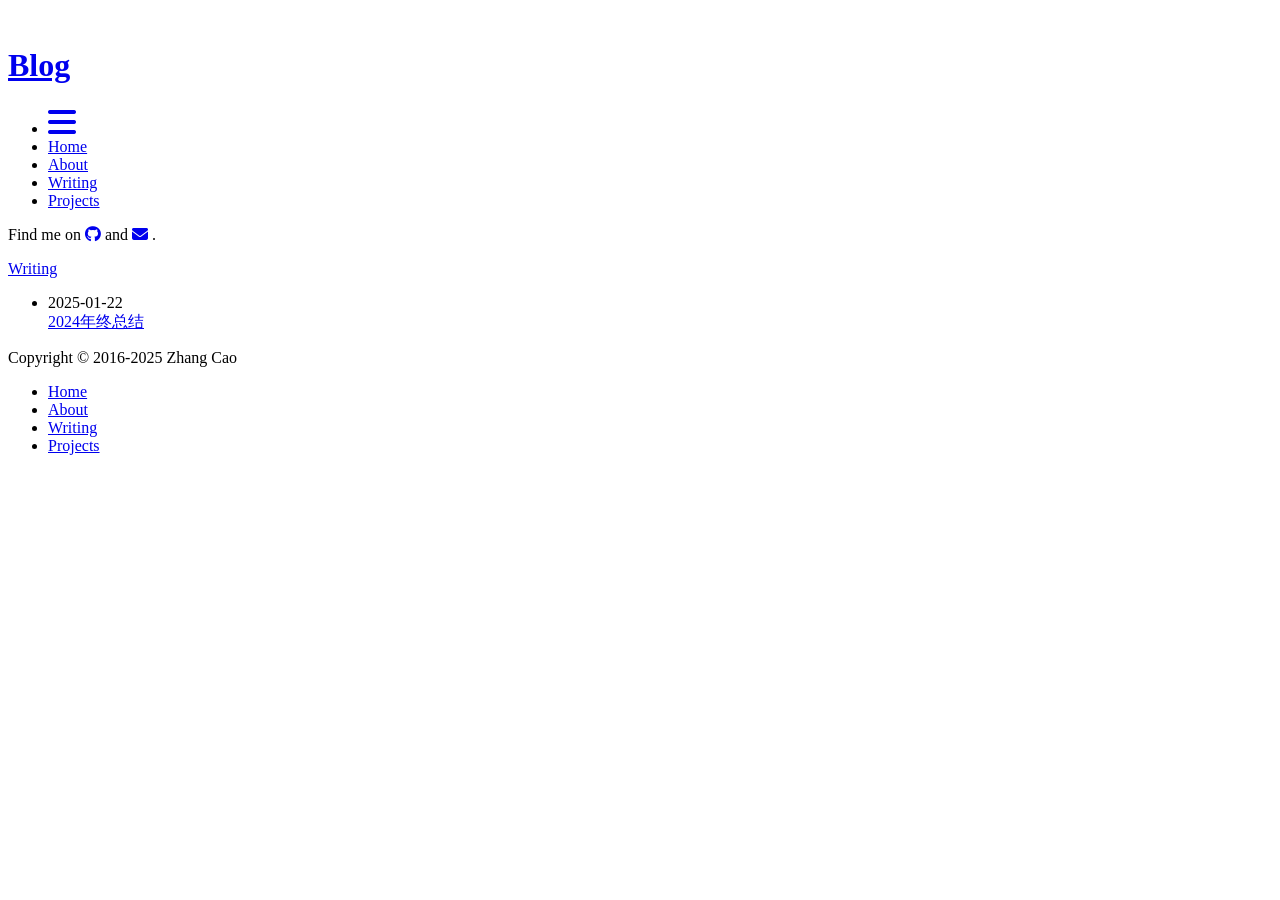
==== index.html @ 697179ae "Site updated: 2025-01-22 15:24:34" ====
<!DOCTYPE html>
<html lang=en>
<head>
    <!-- so meta -->
    <meta charset="utf-8">
    <meta http-equiv="X-UA-Compatible" content="IE=edge">
    <meta name="HandheldFriendly" content="True">
    <meta name="viewport" content="width=device-width, initial-scale=1, maximum-scale=5" />
    <meta property="og:type" content="website">
<meta property="og:title" content="Blog">
<meta property="og:url" content="https://tom-caozh.github.io/None/index.html">
<meta property="og:site_name" content="Blog">
<meta property="og:locale" content="en_US">
<meta property="article:author" content="Zhang Cao">
<meta name="twitter:card" content="summary">
    
    
      
        
          <link rel="shortcut icon" href="/None/images/favicon.ico">
        
      
      
        
          <link rel="icon" type="image/png" href="/None/images/favicon-192x192.png" sizes="192x192">
        
      
      
        
          <link rel="apple-touch-icon" sizes="180x180" href="/None/images/apple-touch-icon.png">
        
      
    
    <!-- title -->
    <title>Blog</title>
    <!-- async scripts -->
    <!-- Google Analytics -->


    <!-- Umami Analytics -->


    <!-- styles -->
    
<link rel="stylesheet" href="/None/css/style.css">

    <!-- persian styles -->
    
    <!-- rss -->
    
    
	<!-- mathjax -->
	
<meta name="generator" content="Hexo 7.3.0"></head>

<body class="max-width mx-auto px3 ltr">
    
    <div class="content index py4 h-card">
        
          <header id="header">
  <a class="u-url u-uid" href="/None/">
  
    
      <img id="logo" alt class="u-logo" src="/None/images/logo.png" />
    
  
    <div id="title">
      <h1 class="p-name">Blog</h1>
    </div>
  </a>
  <div id="nav">
    <ul>
      <li class="icon">
        <a href="#" aria-label="Menu"><i class="fa-solid fa-bars fa-2x"></i></a>
      </li>
      <!--
     --><li><a href="/None/">Home</a></li><!--
   --><!--
     --><li><a href="/None/about/">About</a></li><!--
   --><!--
     --><li><a href="/None/archives/">Writing</a></li><!--
   --><!--
     --><li><a target="_blank" rel="noopener" href="http://github.com/probberechts">Projects</a></li><!--
   -->
    </ul>
  </div>
</header>

        
        <section id="about" class="p-note">
  
  
    <p>
      Find me on
      
      
      
        
        
          <a class="icon u-url" target="_blank" rel="noopener me" href="https://github.com/Tom-CaoZH" aria-label="github" title="github">
            <i class="fa-brands fa-github"></i><!--
      ---></a><!--
    ---><!--
    ---> and 
        
      
        
        
          <a class="icon u-email" target="_blank" rel="noopener" href="mailto:tomcaottt@gmail.com" aria-label="mail" title="mail">
            <i class="fa-solid fa-envelope"></i><!--
      ---></a>
        <!--
    --->.
        
      
    </p>
  
</section>

<section id="writing">
  <span class="h1"><a href="/None/archives/">Writing</a></span>
  
  <ul class="post-list">
    
    
      
    
    
      <li class="post-item">
        
    <div class="meta">
      
        
          <time datetime="2025-01-22T06:42:23.465Z" class="dt-published" itemprop="datePublished">2025-01-22</time>
        
      
    </div>


        <span>
    
        <a class="" href="/None/2025/01/22/2024-ending-summary/">2024年终总结</a>
    


</span>
      </li>
    
  </ul>
  
</section>



        
        <footer id="footer">
  <div class="footer-left">
    Copyright &copy;
    
    
    2016-2025
    Zhang Cao
  </div>
  <div class="footer-right">
    <nav>
      <ul>
        <!--
       --><li><a href="/None/">Home</a></li><!--
     --><!--
       --><li><a href="/None/about/">About</a></li><!--
     --><!--
       --><li><a href="/None/archives/">Writing</a></li><!--
     --><!--
       --><li><a target="_blank" rel="noopener" href="http://github.com/probberechts">Projects</a></li><!--
     -->
      </ul>
    </nav>
  </div>
</footer>

    </div>
    <!-- styles -->



  <link rel="preload" as="style" href="https://cdnjs.cloudflare.com/ajax/libs/font-awesome/6.4.0/css/all.min.css" crossorigin="anonymous" onload="this.onload=null;this.rel='stylesheet'"/>


    <!-- jquery -->

  <script src="https://cdnjs.cloudflare.com/ajax/libs/jquery/3.6.0/jquery.min.js" crossorigin="anonymous"></script>




<!-- clipboard -->


<script src="/None/js/main.js"></script>

<!-- search -->

<!-- Baidu Analytics -->

<!-- Cloudflare Analytics -->

<!-- Disqus Comments -->

<!-- utterances Comments -->

</body>
</html>
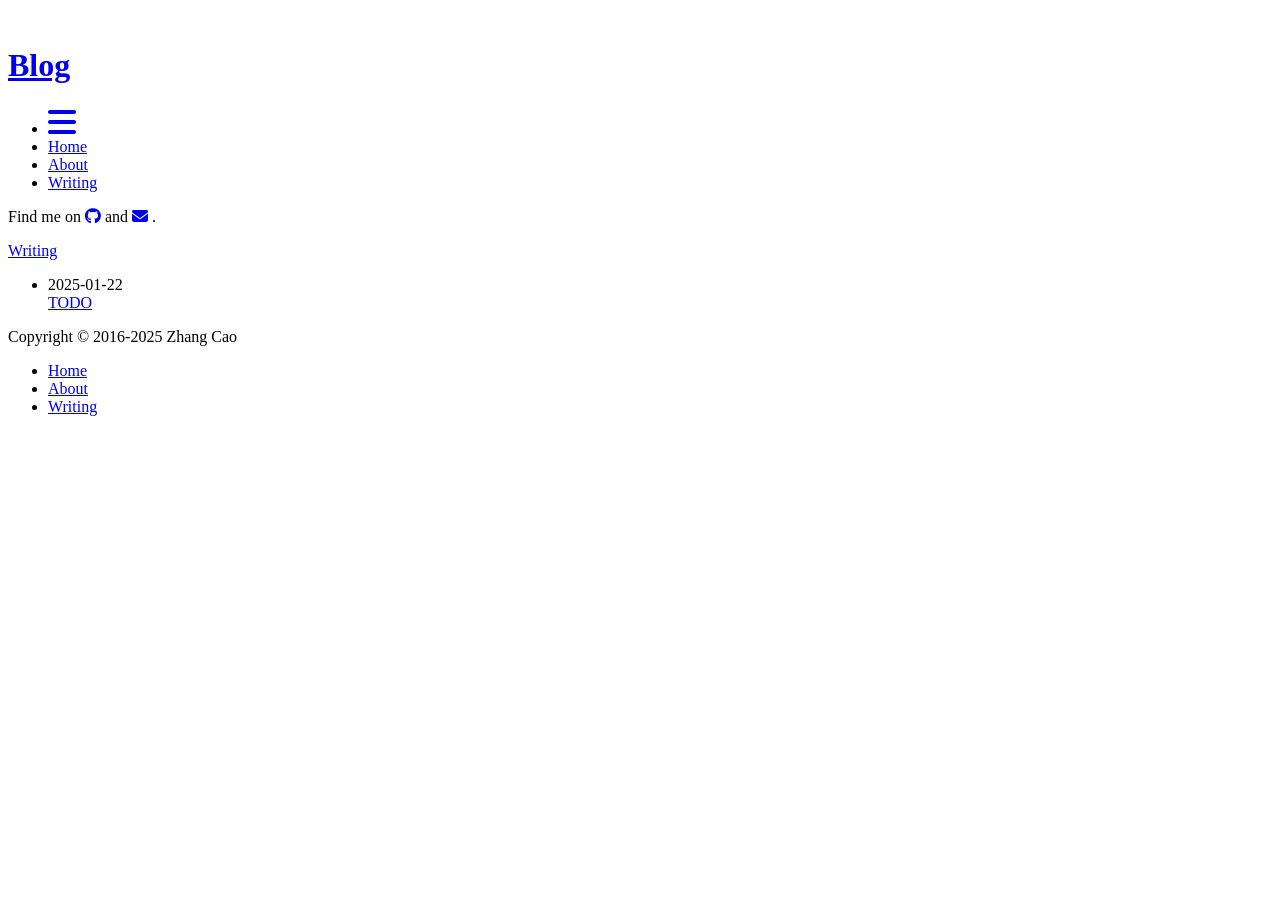
==== commit bf50ab0f: "Site updated: 2025-01-22 16:11:53" ====
--- a/index.html
+++ b/index.html
@@ -79,8 +79,6 @@
      --><li><a href="/None/about/">About</a></li><!--
    --><!--
      --><li><a href="/None/archives/">Writing</a></li><!--
-   --><!--
-     --><li><a target="_blank" rel="noopener" href="http://github.com/probberechts">Projects</a></li><!--
    -->
     </ul>
   </div>
@@ -139,7 +137,7 @@
 
         <span>
     
-        <a class="" href="/None/2025/01/22/2024-ending-summary/">2024年终总结</a>
+        <a class="" href="/None/2025/01/22/2024-ending-summary/">TODO</a>
     
 
 
@@ -170,8 +168,6 @@
        --><li><a href="/None/about/">About</a></li><!--
      --><!--
        --><li><a href="/None/archives/">Writing</a></li><!--
-     --><!--
-       --><li><a target="_blank" rel="noopener" href="http://github.com/probberechts">Projects</a></li><!--
      -->
       </ul>
     </nav>
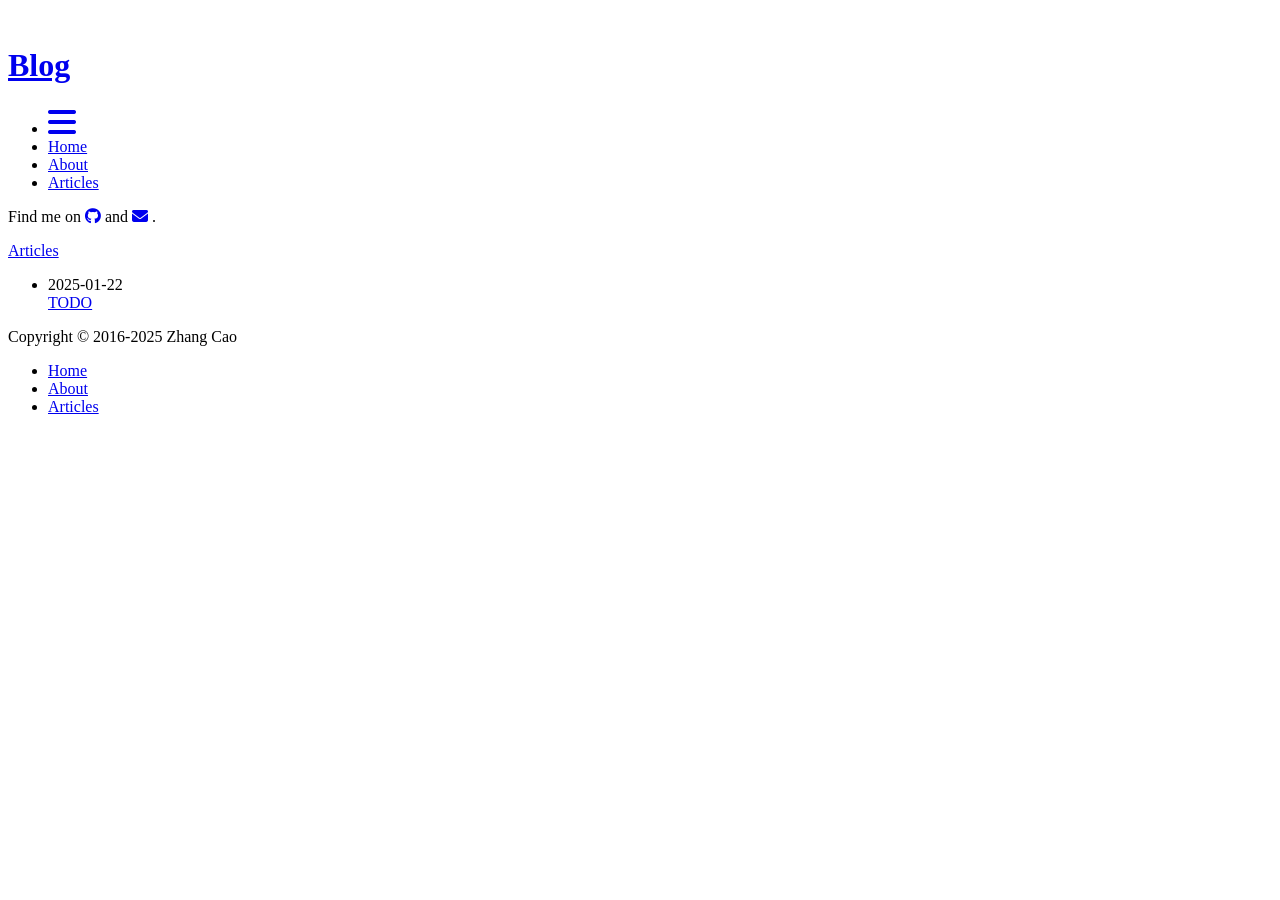
==== commit 985943a2: "Site updated: 2025-01-22 16:23:49" ====
--- a/index.html
+++ b/index.html
@@ -78,7 +78,7 @@
    --><!--
      --><li><a href="/None/about/">About</a></li><!--
    --><!--
-     --><li><a href="/None/archives/">Writing</a></li><!--
+     --><li><a href="/None/archives/">Articles</a></li><!--
    -->
     </ul>
   </div>
@@ -116,7 +116,7 @@
 </section>
 
 <section id="writing">
-  <span class="h1"><a href="/None/archives/">Writing</a></span>
+  <span class="h1"><a href="/None/archives/">Articles</a></span>
   
   <ul class="post-list">
     
@@ -167,7 +167,7 @@
      --><!--
        --><li><a href="/None/about/">About</a></li><!--
      --><!--
-       --><li><a href="/None/archives/">Writing</a></li><!--
+       --><li><a href="/None/archives/">Articles</a></li><!--
      -->
       </ul>
     </nav>
